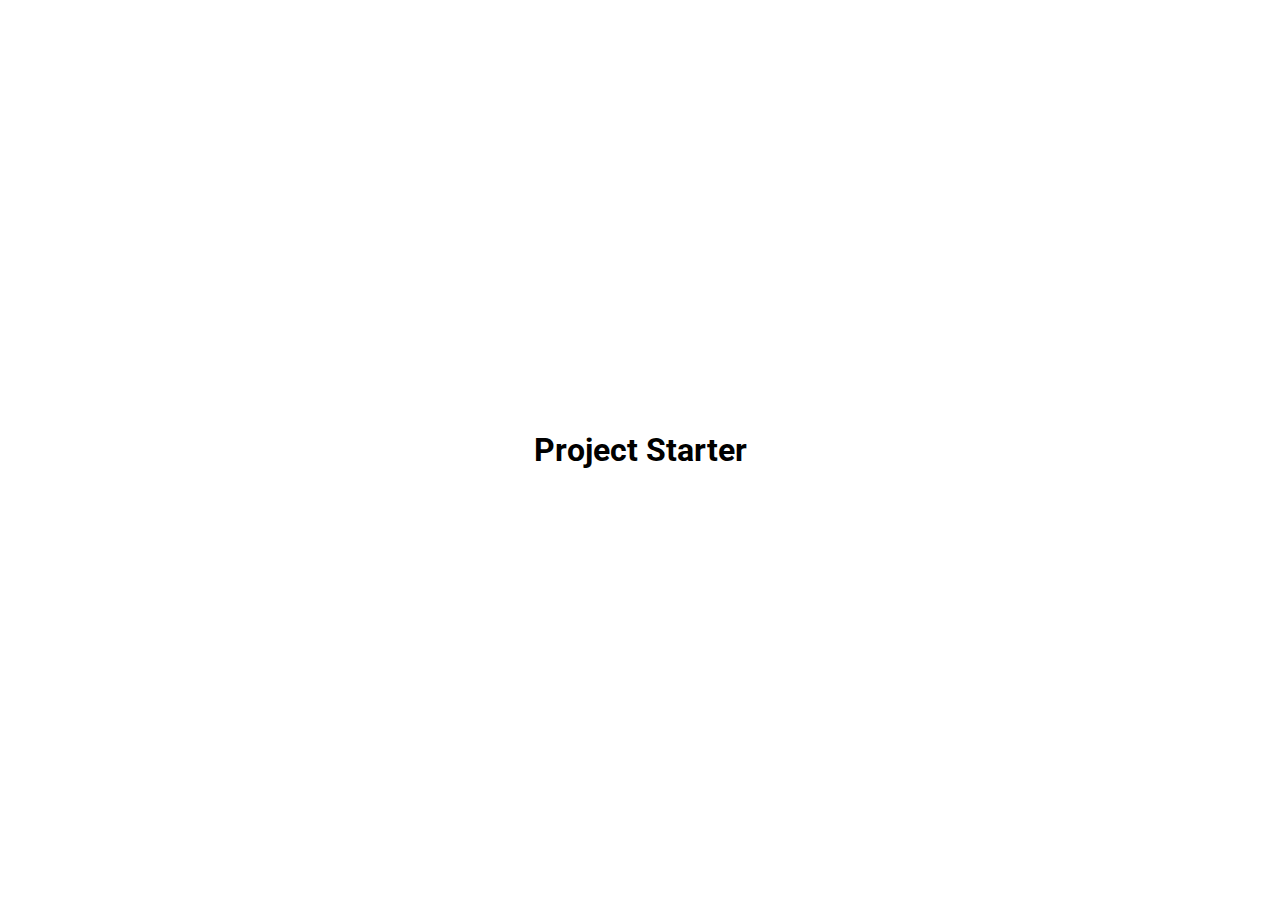
==== CSS02/index.html @ d38f0055 "Added boilerplate" ====
<!DOCTYPE html>
<html lang="en">
<head>
    <meta charset="UTF-8">
    <meta name="viewport" content="width=device-width, initial-scale=1.0">
    <!-- <link rel="stylesheet" href="https://cdnjs.cloudflare.com/ajax/libs/font-awesome/6.4.2/css/all.min.css"> -->
    <link rel="stylesheet" href="style.css">
    <title>CSS01</title>
</head>
<body>
    <h1>Project Starter</h1>
    <script src="script.js"></script>
</body>
</html>
---- CSS02/style.css ----
@import url('https://fonts.googleapis.com/css2?family=Poppins:ital,wght@0,400;0,600;0,700;1,200&family=Roboto:wght@400;700&display=swap');

* {
    box-sizing: border-box; /* adding border and padding doesn't effect the border of it  */
}

body {
    font-family: 'Roboto', sans-serif;
    margin: 0;
    display: flex;
    flex-direction: column;
    align-items: center;
    justify-content: center;
    height: 100vh; /* takes the full site*/
}
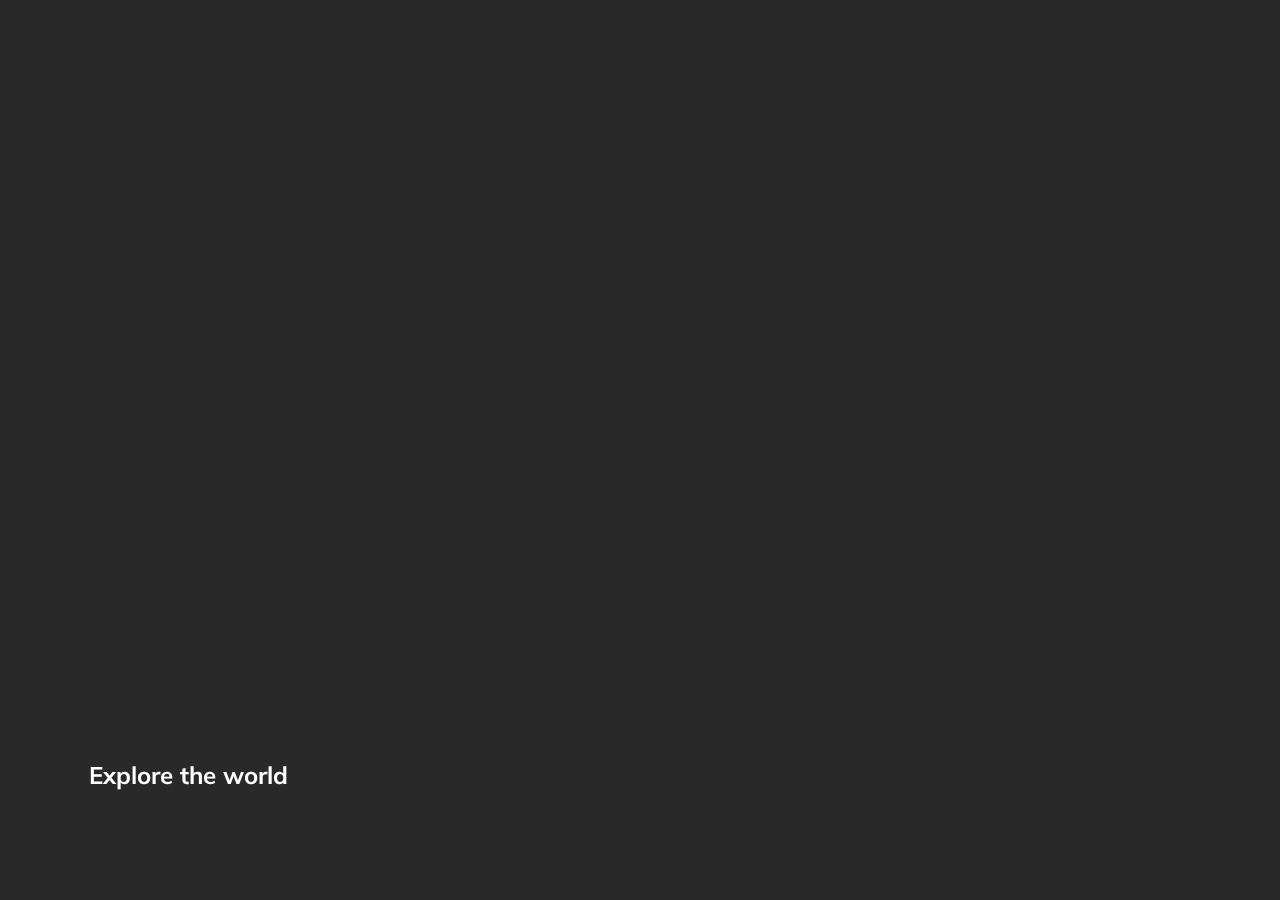
==== commit f78a090e: "added 2nd CSS exercise" ====
--- a/CSS02/index.html
+++ b/CSS02/index.html
@@ -5,10 +5,29 @@
     <meta name="viewport" content="width=device-width, initial-scale=1.0">
     <!-- <link rel="stylesheet" href="https://cdnjs.cloudflare.com/ajax/libs/font-awesome/6.4.2/css/all.min.css"> -->
     <link rel="stylesheet" href="style.css">
-    <title>CSS01</title>
+    <title>Expanding cards</title>
 </head>
 <body>
-    <h1>Project Starter</h1>
+    <div class="container">
+        <div class="panel active" style="background-image: url('https://images.unsplash.com/photo-1503022932596-500eb8cca2d8?q=80&w=1064&auto=format&fit=crop&ixlib=rb-4.0.3&ixid=M3wxMjA3fDB8MHxwaG90by1wYWdlfHx8fGVufDB8fHx8fA%3D%3D')">
+        <h3>Explore the world</h3>
+        </div>
+
+        <div class="panel" style="background-image: url('https://images.unsplash.com/photo-1482120200371-5b4bd1a05689?q=80&w=3131&auto=format&fit=crop&ixlib=rb-4.0.3&ixid=M3wxMjA3fDB8MHxwaG90by1wYWdlfHx8fGVufDB8fHx8fA%3D%3D')">
+        <h3>Beaches with peaches</h3>
+        </div>
+
+        <div class="panel" style="background-image: url('https://images.unsplash.com/photo-1500521680613-a8f77c5cd0f5?q=80&w=987&auto=format&fit=crop&ixlib=rb-4.0.3&ixid=M3wxMjA3fDB8MHxwaG90by1wYWdlfHx8fGVufDB8fHx8fA%3D%3D')">
+        <h3>Photography</h3>
+        </div>
+
+        <div class="panel" style="background-image: url('https://images.unsplash.com/photo-1527731149372-fae504a1185f?q=80&w=987&auto=format&fit=crop&ixlib=rb-4.0.3&ixid=M3wxMjA3fDB8MHxwaG90by1wYWdlfHx8fGVufDB8fHx8fA%3D%3D')">
+        <h3>Surf</h3>
+        </div>
+        <div class="panel" style="background-image: url('https://images.unsplash.com/photo-1506797220058-533e019ac7fa?q=80&w=987&auto=format&fit=crop&ixlib=rb-4.0.3&ixid=M3wxMjA3fDB8MHxwaG90by1wYWdlfHx8fGVufDB8fHx8fA%3D%3D')">
+        <h3>Surf more!</h3>
+        </div>
+    </div>
     <script src="script.js"></script>
 </body>
 </html>--- a/CSS02/style.css
+++ b/CSS02/style.css
@@ -1,15 +1,65 @@
-@import url('https://fonts.googleapis.com/css2?family=Poppins:ital,wght@0,400;0,600;0,700;1,200&family=Roboto:wght@400;700&display=swap');
+@import url('https://fonts.googleapis.com/css2?family=Muli&display=swap');
 
 * {
     box-sizing: border-box; /* adding border and padding doesn't effect the border of it  */
 }
 
 body {
-    font-family: 'Roboto', sans-serif;
+    font-family: 'Muli', sans-serif;
     margin: 0;
     display: flex;
-    flex-direction: column;
     align-items: center;
     justify-content: center;
     height: 100vh; /* takes the full site*/
+    background-color: #292929;
+}
+
+.container {
+    display: flex;
+    width: 90vw; /*viewport with, takes 90 of the 100vh*/
+
+}
+
+.panel {
+    background-size: auto cover;
+    background-position: center;
+    background-repeat: no-repeat;
+    height: 80vh;
+    border-radius: 50px;
+    color: #fff;
+    cursor: pointer;
+    flex: 0.5;
+    margin: 5px;
+    position: relative;
+    transition: flex 0.7s ease-in;
+    filter: grayscale(1)
+}
+
+.panel h3 {
+    font-size: 24px;
+    position: absolute;
+    bottom: 20px;
+    left: 20px;
+    margin: 0;
+    opacity: 0;
+}
+
+.panel.active {
+    flex: 5;
+    filter: grayscale(0)
+}
+
+.panel.active h3 {
+    opacity: 1;
+}
+
+@media (max-width: 480px) {
+    .container{
+        width: 100vw;
+    }
+
+    .panel:nth-of-type(4),
+    .panel:nth-of-type(5){
+        display: none;
+    }
 }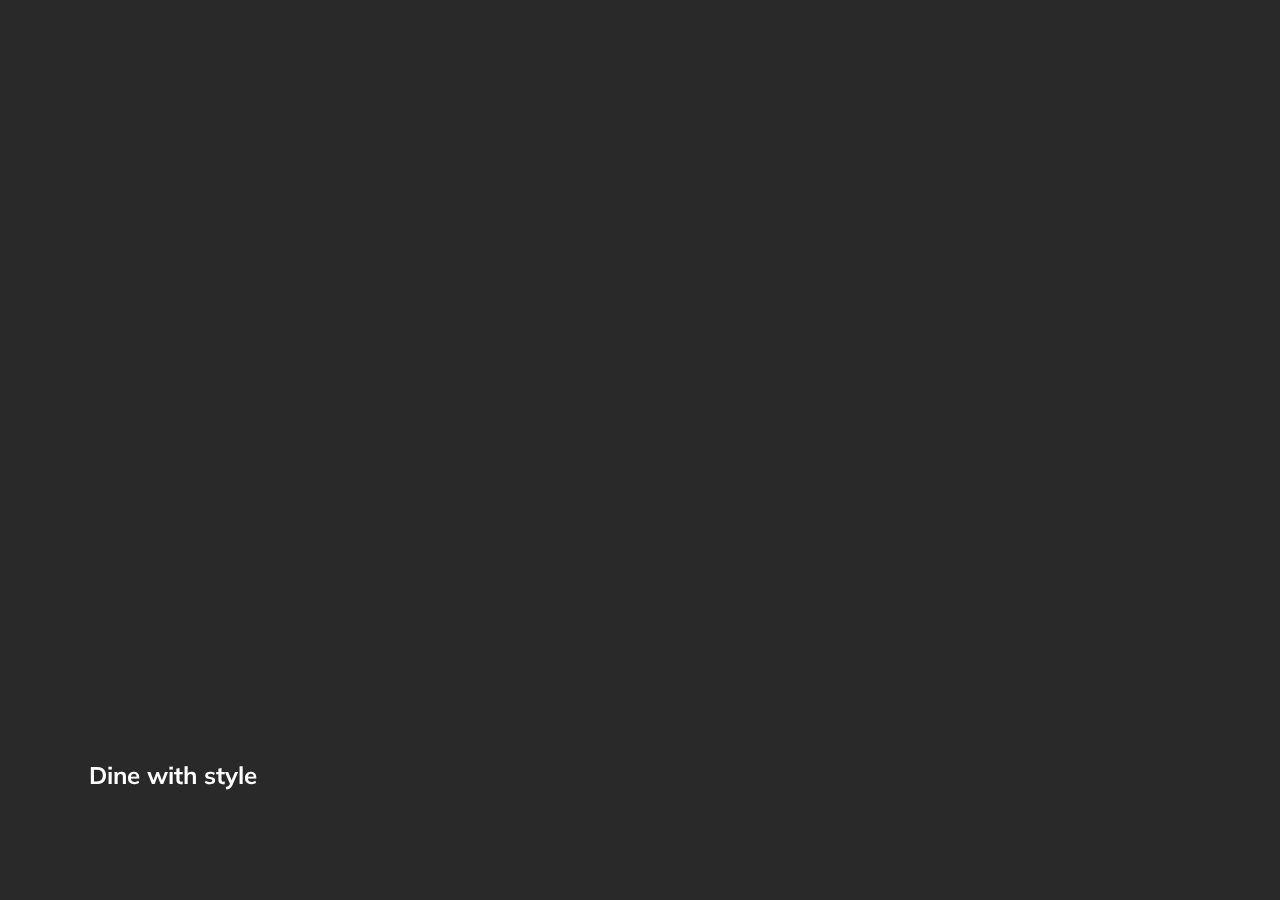
==== commit 8c9defe6: "progress bar, button added" ====
--- a/CSS02/index.html
+++ b/CSS02/index.html
@@ -1,33 +1,58 @@
 <!DOCTYPE html>
 <html lang="en">
-<head>
-    <meta charset="UTF-8">
-    <meta name="viewport" content="width=device-width, initial-scale=1.0">
+  <head>
+    <meta charset="UTF-8" />
+    <meta name="viewport" content="width=device-width, initial-scale=1.0" />
     <!-- <link rel="stylesheet" href="https://cdnjs.cloudflare.com/ajax/libs/font-awesome/6.4.2/css/all.min.css"> -->
-    <link rel="stylesheet" href="style.css">
+    <link rel="stylesheet" href="style.css" />
     <title>Expanding cards</title>
-</head>
-<body>
+  </head>
+  <body>
     <div class="container">
-        <div class="panel active" style="background-image: url('https://images.unsplash.com/photo-1503022932596-500eb8cca2d8?q=80&w=1064&auto=format&fit=crop&ixlib=rb-4.0.3&ixid=M3wxMjA3fDB8MHxwaG90by1wYWdlfHx8fGVufDB8fHx8fA%3D%3D')">
-        <h3>Explore the world</h3>
-        </div>
+      <div
+        class="panel active"
+        style="
+          background-image: url('https://plus.unsplash.com/premium_photo-1663119029722-0da758fa1181?q=80&w=2093&auto=format&fit=crop&ixlib=rb-4.0.3&ixid=M3wxMjA3fDB8MHxwaG90by1wYWdlfHx8fGVufDB8fHx8fA%3D%3D');
+        "
+      >
+        <h3>Dine with style</h3>
+      </div>
 
-        <div class="panel" style="background-image: url('https://images.unsplash.com/photo-1482120200371-5b4bd1a05689?q=80&w=3131&auto=format&fit=crop&ixlib=rb-4.0.3&ixid=M3wxMjA3fDB8MHxwaG90by1wYWdlfHx8fGVufDB8fHx8fA%3D%3D')">
+      <div
+        class="panel"
+        style="
+          background-image: url('https://images.unsplash.com/photo-1482120200371-5b4bd1a05689?q=80&w=3131&auto=format&fit=crop&ixlib=rb-4.0.3&ixid=M3wxMjA3fDB8MHxwaG90by1wYWdlfHx8fGVufDB8fHx8fA%3D%3D');
+        "
+      >
         <h3>Beaches with peaches</h3>
-        </div>
+      </div>
 
-        <div class="panel" style="background-image: url('https://images.unsplash.com/photo-1500521680613-a8f77c5cd0f5?q=80&w=987&auto=format&fit=crop&ixlib=rb-4.0.3&ixid=M3wxMjA3fDB8MHxwaG90by1wYWdlfHx8fGVufDB8fHx8fA%3D%3D')">
+      <div
+        class="panel"
+        style="
+          background-image: url('https://images.unsplash.com/photo-1507525428034-b723cf961d3e?q=80&w=2073&auto=format&fit=crop&ixlib=rb-4.0.3&ixid=M3wxMjA3fDB8MHxwaG90by1wYWdlfHx8fGVufDB8fHx8fA%3D%3D');
+        "
+      >
         <h3>Photography</h3>
-        </div>
+      </div>
 
-        <div class="panel" style="background-image: url('https://images.unsplash.com/photo-1527731149372-fae504a1185f?q=80&w=987&auto=format&fit=crop&ixlib=rb-4.0.3&ixid=M3wxMjA3fDB8MHxwaG90by1wYWdlfHx8fGVufDB8fHx8fA%3D%3D')">
+      <div
+        class="panel"
+        style="
+          background-image: url('https://images.unsplash.com/photo-1502680390469-be75c86b636f?q=80&w=2070&auto=format&fit=crop&ixlib=rb-4.0.3&ixid=M3wxMjA3fDB8MHxwaG90by1wYWdlfHx8fGVufDB8fHx8fA%3D%3D');
+        "
+      >
         <h3>Surf</h3>
-        </div>
-        <div class="panel" style="background-image: url('https://images.unsplash.com/photo-1506797220058-533e019ac7fa?q=80&w=987&auto=format&fit=crop&ixlib=rb-4.0.3&ixid=M3wxMjA3fDB8MHxwaG90by1wYWdlfHx8fGVufDB8fHx8fA%3D%3D')">
+      </div>
+      <div
+        class="panel"
+        style="
+          background-image: url('https://images.unsplash.com/photo-1459745930869-b3d0d72c3cbb?q=80&w=1974&auto=format&fit=crop&ixlib=rb-4.0.3&ixid=M3wxMjA3fDB8MHxwaG90by1wYWdlfHx8fGVufDB8fHx8fA%3D%3D');
+        "
+      >
         <h3>Surf more!</h3>
-        </div>
+      </div>
     </div>
     <script src="script.js"></script>
-</body>
-</html>+  </body>
+</html>
